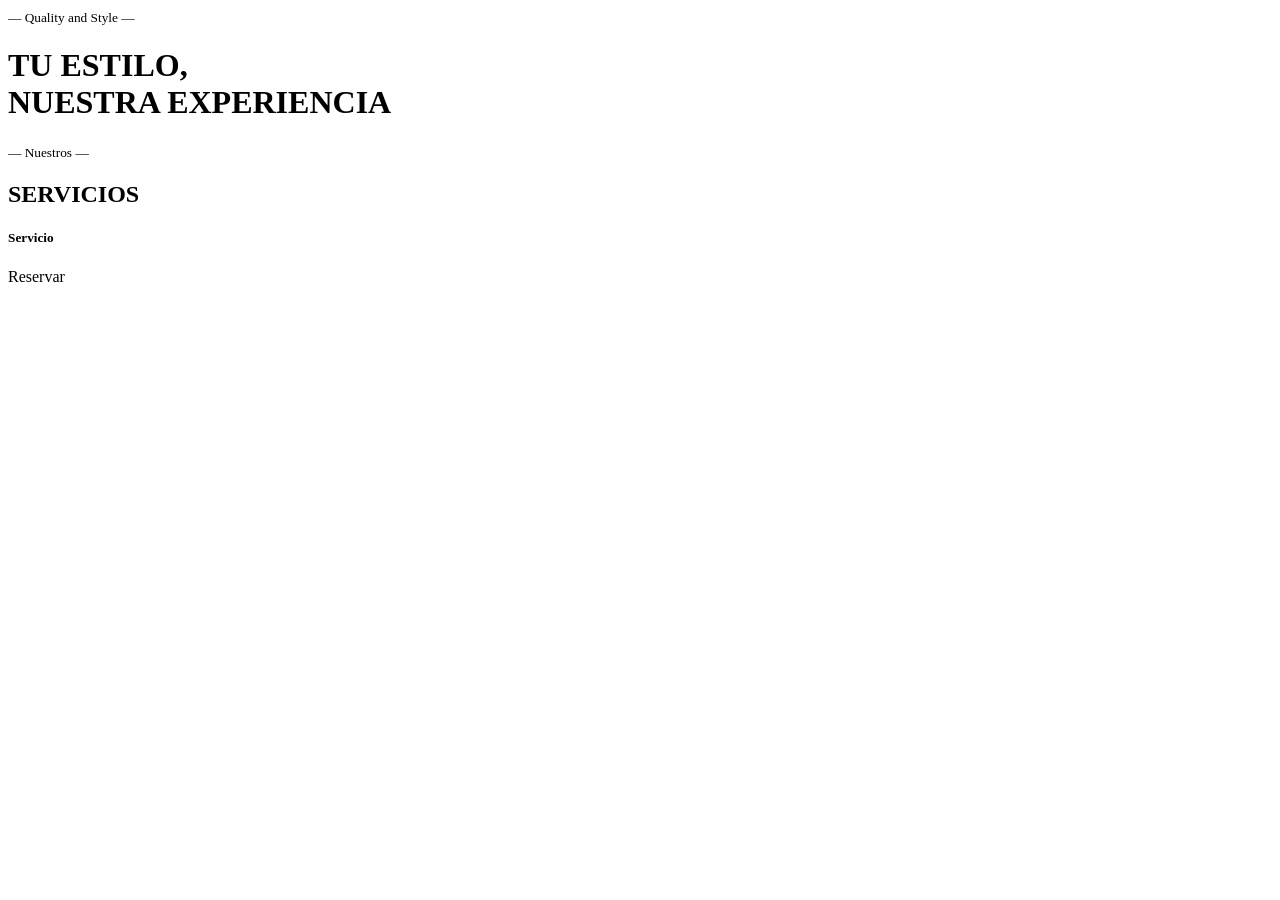
==== src/main/resources/templates/index.html @ cd2535d5 "Se agrega el layout base con bootstrap y quita el target del repositorio" ====
<!DOCTYPE html>
<html lang="es" xmlns:th="http://www.thymeleaf.org">
<head th:replace="~{fragments/layout :: head('Inicio')}"></head>
<body>

<nav th:replace="~{fragments/layout :: navbar}"></nav>

<!-- HERO -->
<header class="hero d-flex align-items-end">
    <div class="container pb-5">
        <small class="text-uppercase text-light-emphasis">— Quality and Style —</small>
        <h1 class="display-5 fw-bold text-white">TU ESTILO,<br>NUESTRA EXPERIENCIA</h1>
    </div>
</header>

<!-- SERVICIOS (por ahora estáticos; en HU-04 se cargan de la base de datos) -->
<section id="servicios" class="bg-body-secondary py-5">
    <div class="container text-center">
        <small class="text-uppercase text-secondary">— Nuestros —</small>
        <h2 class="fw-bold mb-4">SERVICIOS</h2>
        <div class="row g-4 justify-content-center">
            <div class="col-6 col-md-3" th:each="s : ${#strings.arraySplit('Corte,Barba,Cejas,Otros', ',')}">
                <div class="card bg-black text-white h-100">
                    <div class="card-body d-flex flex-column justify-content-end">
                        <h5 class="card-title text-uppercase" th:text="${s}">Servicio</h5>
                        <a class="btn btn-outline-light btn-sm" th:href="@{/reservar}">Reservar</a>
                    </div>
                </div>
            </div>
        </div>
    </div>
</section>

<footer th:replace="~{fragments/layout :: footer}"></footer>
<th:block th:replace="~{fragments/layout :: scripts}"></th:block>

</body>
</html>
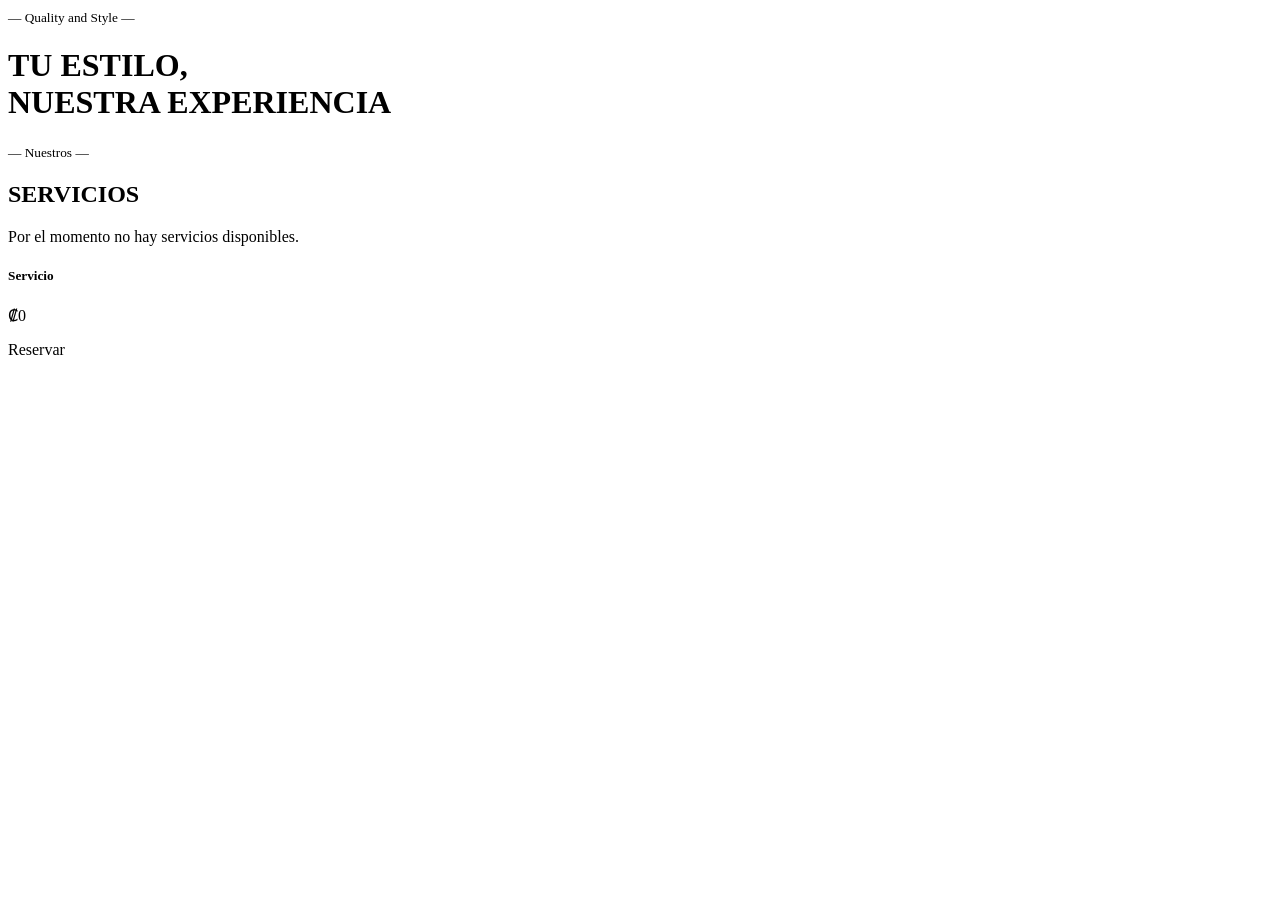
==== commit ab547041: "implementa consulta de servicios y selección de servicio HU-04, HU-07" ====
--- a/src/main/resources/templates/index.html
+++ b/src/main/resources/templates/index.html
@@ -4,6 +4,7 @@
 <body>
 
 <nav th:replace="~{fragments/layout :: navbar}"></nav>
+<div th:if="${exito}" class="alert alert-success text-center m-0 rounded-0" th:text="${exito}"></div>
 
 <!-- HERO -->
 <header class="hero d-flex align-items-end">
@@ -18,12 +19,20 @@
     <div class="container text-center">
         <small class="text-uppercase text-secondary">— Nuestros —</small>
         <h2 class="fw-bold mb-4">SERVICIOS</h2>
+
+        <p th:if="${#lists.isEmpty(servicios)}" class="text-secondary">
+            Por el momento no hay servicios disponibles.
+        </p>
+
         <div class="row g-4 justify-content-center">
-            <div class="col-6 col-md-3" th:each="s : ${#strings.arraySplit('Corte,Barba,Cejas,Otros', ',')}">
+            <div class="col-6 col-md-3" th:each="s : ${servicios}">
                 <div class="card bg-black text-white h-100">
                     <div class="card-body d-flex flex-column justify-content-end">
-                        <h5 class="card-title text-uppercase" th:text="${s}">Servicio</h5>
-                        <a class="btn btn-outline-light btn-sm" th:href="@{/reservar}">Reservar</a>
+                        <h5 class="card-title text-uppercase" th:text="${s.nombre}">Servicio</h5>
+                        <p class="fw-semibold mb-3"
+                           th:text="'₡' + ${#numbers.formatDecimal(s.precio, 1, 'POINT', 0, 'COMMA')}">₡0</p>
+                        <a class="btn btn-outline-light btn-sm"
+                           th:href="@{/reservar(servicioId=${s.id})}">Reservar</a>
                     </div>
                 </div>
             </div>
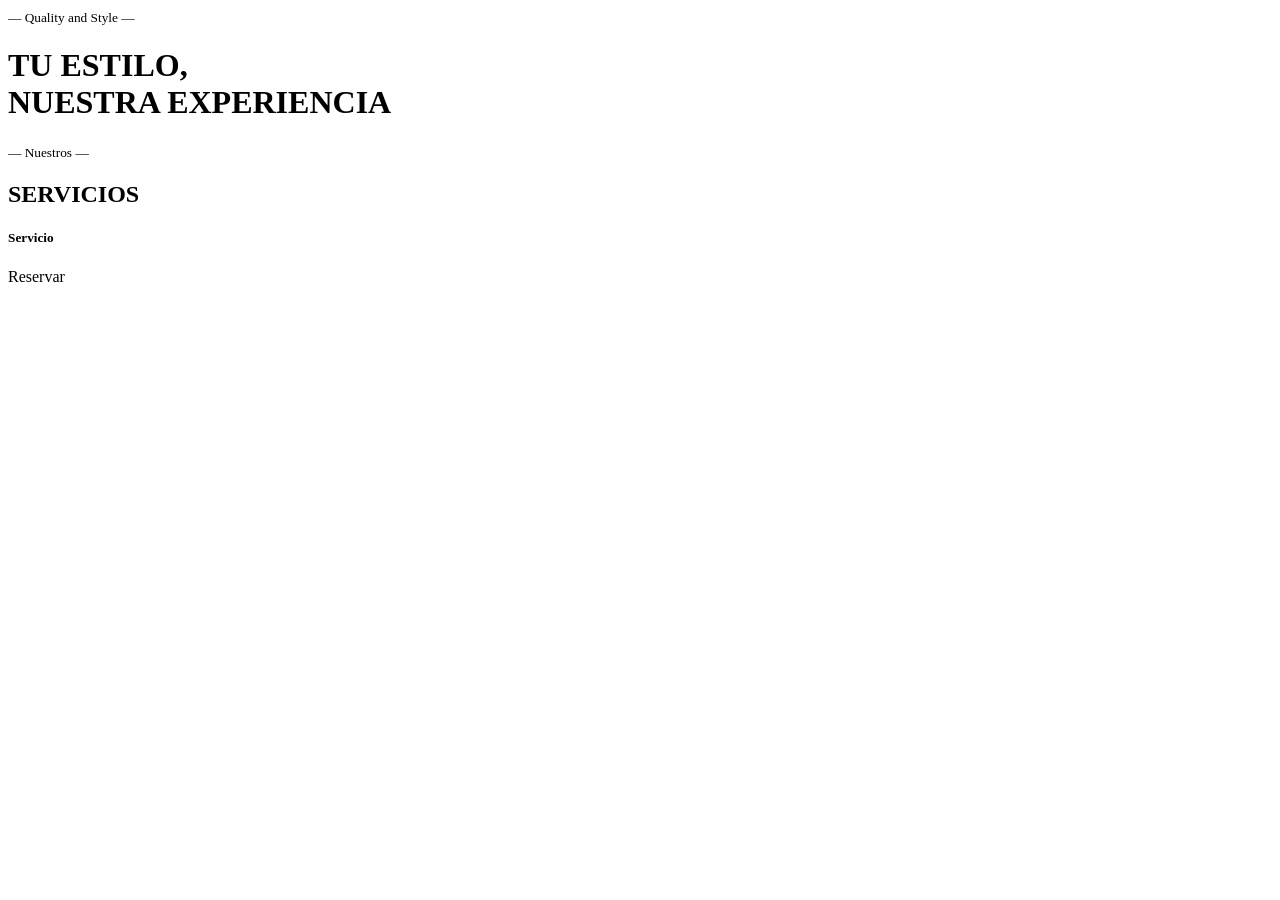
==== commit 69ceae6c: "Merge pull request #2 from ontaro/feature/login-registro Esqueleto base Spring Boot, layout con Boot" ====
--- a/src/main/resources/templates/index.html
+++ b/src/main/resources/templates/index.html
@@ -4,7 +4,6 @@
 <body>
 
 <nav th:replace="~{fragments/layout :: navbar}"></nav>
-<div th:if="${exito}" class="alert alert-success text-center m-0 rounded-0" th:text="${exito}"></div>
 
 <!-- HERO -->
 <header class="hero d-flex align-items-end">
@@ -19,20 +18,12 @@
     <div class="container text-center">
         <small class="text-uppercase text-secondary">— Nuestros —</small>
         <h2 class="fw-bold mb-4">SERVICIOS</h2>
-
-        <p th:if="${#lists.isEmpty(servicios)}" class="text-secondary">
-            Por el momento no hay servicios disponibles.
-        </p>
-
         <div class="row g-4 justify-content-center">
-            <div class="col-6 col-md-3" th:each="s : ${servicios}">
+            <div class="col-6 col-md-3" th:each="s : ${#strings.arraySplit('Corte,Barba,Cejas,Otros', ',')}">
                 <div class="card bg-black text-white h-100">
                     <div class="card-body d-flex flex-column justify-content-end">
-                        <h5 class="card-title text-uppercase" th:text="${s.nombre}">Servicio</h5>
-                        <p class="fw-semibold mb-3"
-                           th:text="'₡' + ${#numbers.formatDecimal(s.precio, 1, 'POINT', 0, 'COMMA')}">₡0</p>
-                        <a class="btn btn-outline-light btn-sm"
-                           th:href="@{/reservar(servicioId=${s.id})}">Reservar</a>
+                        <h5 class="card-title text-uppercase" th:text="${s}">Servicio</h5>
+                        <a class="btn btn-outline-light btn-sm" th:href="@{/reservar}">Reservar</a>
                     </div>
                 </div>
             </div>
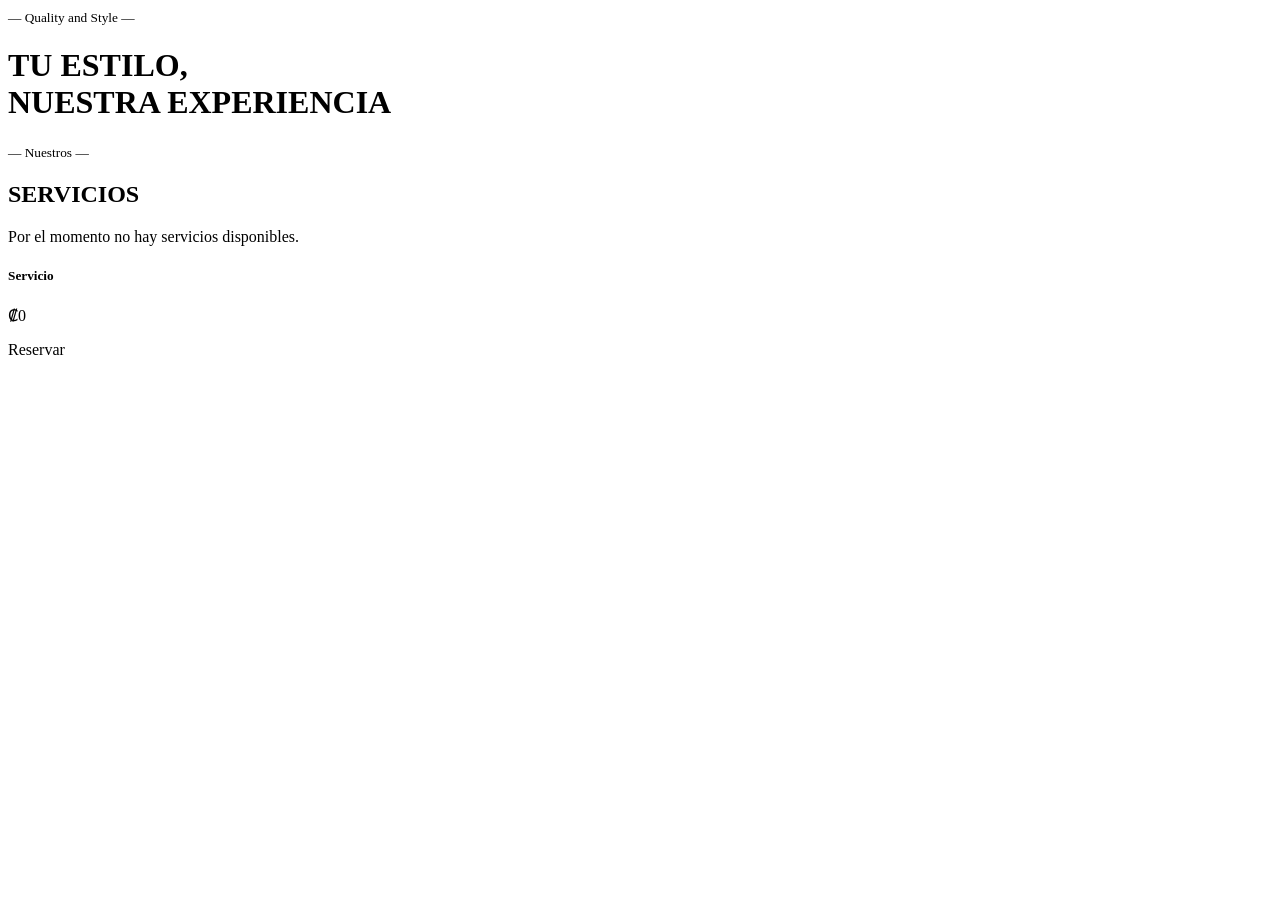
==== commit b116d402: "Merge pull request #5 from ontaro/feature/servicios-publico implementa consulta de servicios y selec" ====
--- a/src/main/resources/templates/index.html
+++ b/src/main/resources/templates/index.html
@@ -4,6 +4,7 @@
 <body>
 
 <nav th:replace="~{fragments/layout :: navbar}"></nav>
+<div th:if="${exito}" class="alert alert-success text-center m-0 rounded-0" th:text="${exito}"></div>
 
 <!-- HERO -->
 <header class="hero d-flex align-items-end">
@@ -18,12 +19,20 @@
     <div class="container text-center">
         <small class="text-uppercase text-secondary">— Nuestros —</small>
         <h2 class="fw-bold mb-4">SERVICIOS</h2>
+
+        <p th:if="${#lists.isEmpty(servicios)}" class="text-secondary">
+            Por el momento no hay servicios disponibles.
+        </p>
+
         <div class="row g-4 justify-content-center">
-            <div class="col-6 col-md-3" th:each="s : ${#strings.arraySplit('Corte,Barba,Cejas,Otros', ',')}">
+            <div class="col-6 col-md-3" th:each="s : ${servicios}">
                 <div class="card bg-black text-white h-100">
                     <div class="card-body d-flex flex-column justify-content-end">
-                        <h5 class="card-title text-uppercase" th:text="${s}">Servicio</h5>
-                        <a class="btn btn-outline-light btn-sm" th:href="@{/reservar}">Reservar</a>
+                        <h5 class="card-title text-uppercase" th:text="${s.nombre}">Servicio</h5>
+                        <p class="fw-semibold mb-3"
+                           th:text="'₡' + ${#numbers.formatDecimal(s.precio, 1, 'POINT', 0, 'COMMA')}">₡0</p>
+                        <a class="btn btn-outline-light btn-sm"
+                           th:href="@{/reservar(servicioId=${s.id})}">Reservar</a>
                     </div>
                 </div>
             </div>
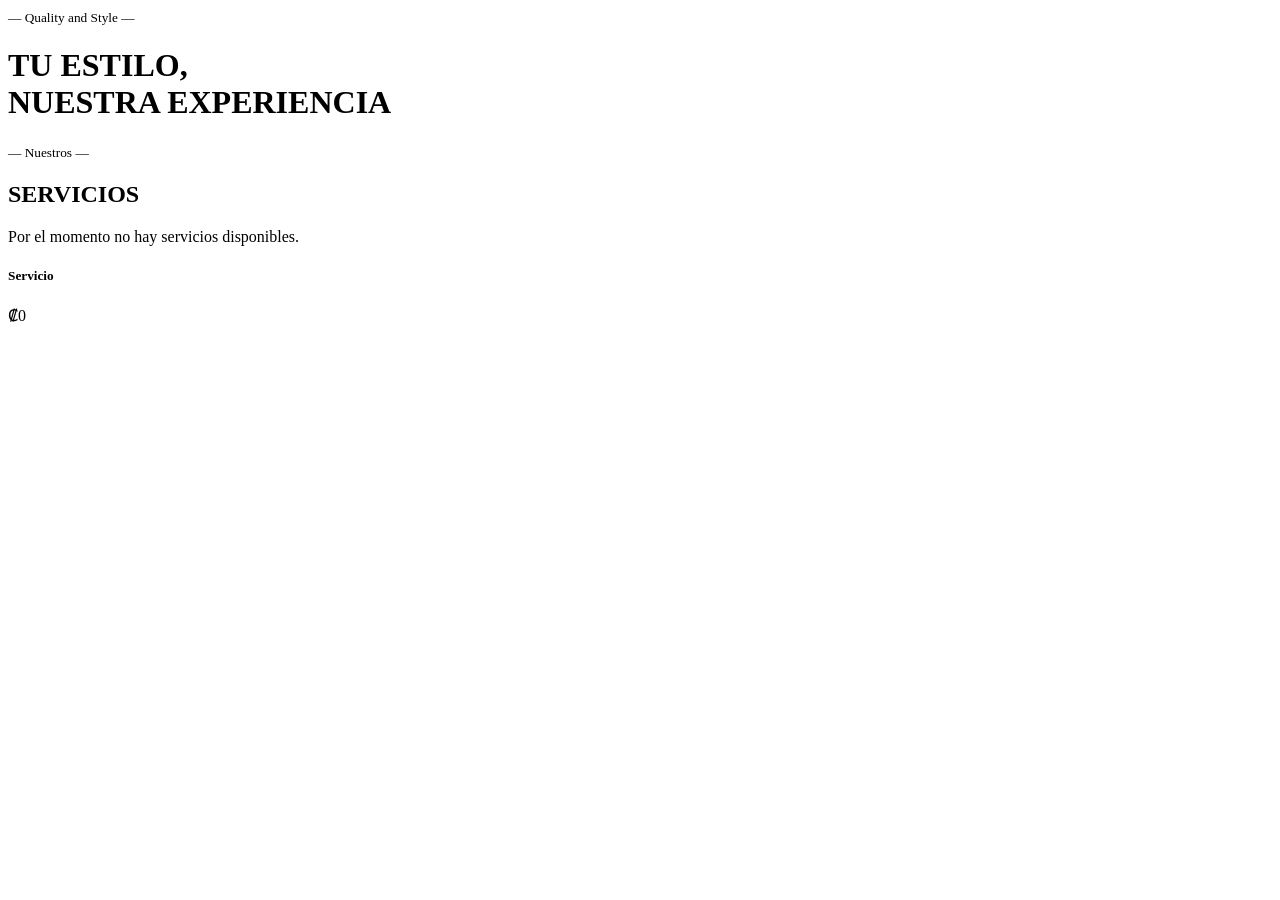
==== commit b868684d: "Avances" ====
--- a/src/main/resources/templates/index.html
+++ b/src/main/resources/templates/index.html
@@ -1,12 +1,11 @@
 <!DOCTYPE html>
 <html lang="es" xmlns:th="http://www.thymeleaf.org">
-<head th:replace="~{fragments/layout :: head('Inicio')}"></head>
+<head th:replace="~{general/fragmentos :: head}"></head>
 <body>
 
-<nav th:replace="~{fragments/layout :: navbar}"></nav>
+<header th:replace="~{general/fragmentos :: header}"></header>
 <div th:if="${exito}" class="alert alert-success text-center m-0 rounded-0" th:text="${exito}"></div>
 
-<!-- HERO -->
 <header class="hero d-flex align-items-end">
     <div class="container pb-5">
         <small class="text-uppercase text-light-emphasis">— Quality and Style —</small>
@@ -14,7 +13,6 @@
     </div>
 </header>
 
-<!-- SERVICIOS (por ahora estáticos; en HU-04 se cargan de la base de datos) -->
 <section id="servicios" class="bg-body-secondary py-5">
     <div class="container text-center">
         <small class="text-uppercase text-secondary">— Nuestros —</small>
@@ -32,7 +30,7 @@
                         <p class="fw-semibold mb-3"
                            th:text="'₡' + ${#numbers.formatDecimal(s.precio, 1, 'POINT', 0, 'COMMA')}">₡0</p>
                         <a class="btn btn-outline-light btn-sm"
-                           th:href="@{/reservar(servicioId=${s.id})}">Reservar</a>
+                           th:href="@{/reservar(servicioId=${s.idServicio})}"
                     </div>
                 </div>
             </div>
@@ -40,8 +38,7 @@
     </div>
 </section>
 
-<footer th:replace="~{fragments/layout :: footer}"></footer>
-<th:block th:replace="~{fragments/layout :: scripts}"></th:block>
+<footer th:replace="~{general/fragmentos :: footer}"></footer>
 
 </body>
 </html>
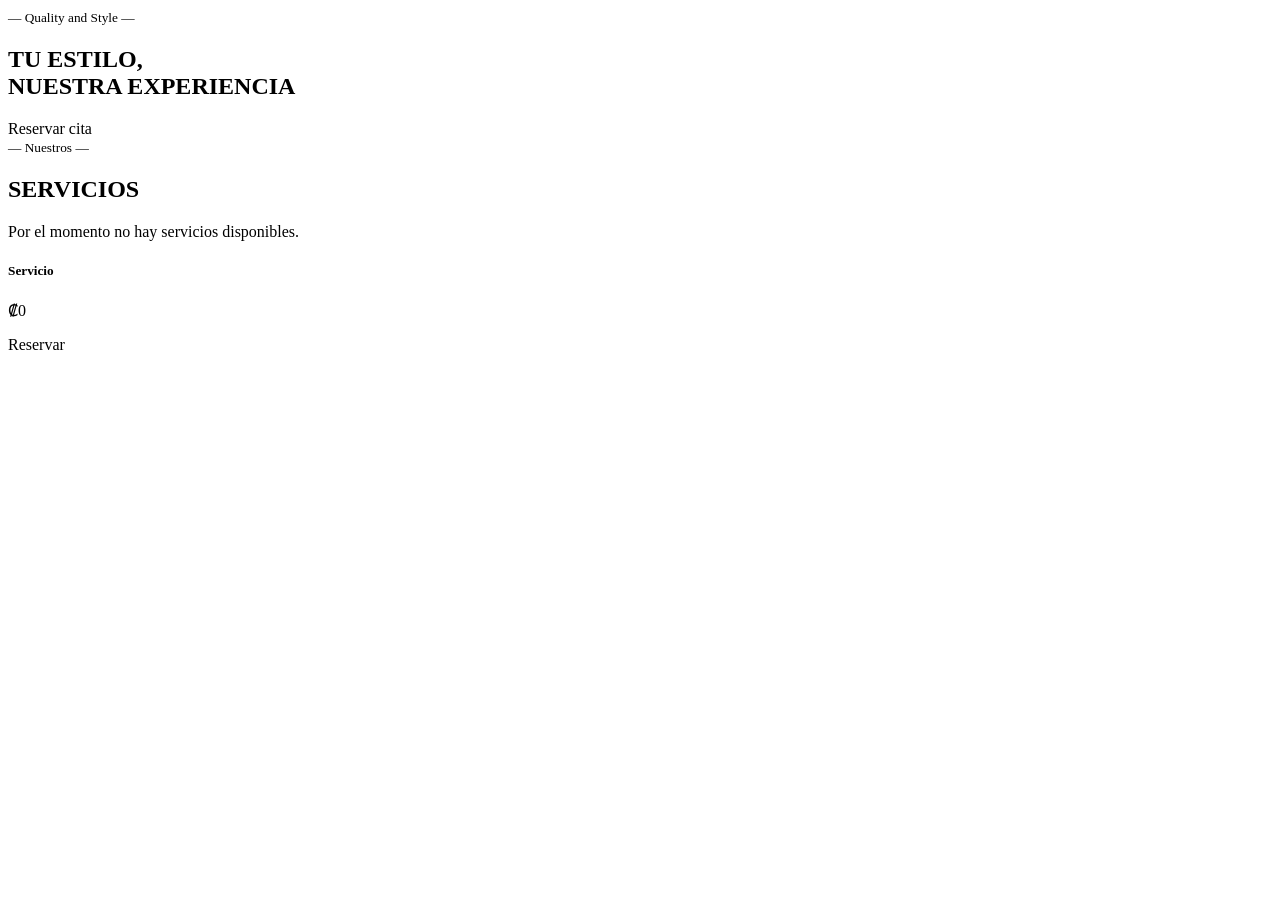
==== commit 62cf5318: "HU-08, HU-09, HU-10" ====
--- a/src/main/resources/templates/index.html
+++ b/src/main/resources/templates/index.html
@@ -6,12 +6,13 @@
 <header th:replace="~{general/fragmentos :: header}"></header>
 <div th:if="${exito}" class="alert alert-success text-center m-0 rounded-0" th:text="${exito}"></div>
 
-<header class="hero d-flex align-items-end">
-    <div class="container pb-5">
-        <small class="text-uppercase text-light-emphasis">— Quality and Style —</small>
-        <h1 class="display-5 fw-bold text-white">TU ESTILO,<br>NUESTRA EXPERIENCIA</h1>
+<section class="hero d-flex align-items-center py-5">
+    <div class="container">
+        <small class="text-uppercase text-white-50">— Quality and Style —</small>
+        <h1 class="display-5 fw-bold text-white mb-4">TU ESTILO,<br>NUESTRA EXPERIENCIA</h1>
+        <a class="btn btn-danger px-4" th:href="@{/reservar}">Reservar cita</a>
     </div>
-</header>
+</section>
 
 <section id="servicios" class="bg-body-secondary py-5">
     <div class="container text-center">
@@ -22,15 +23,17 @@
             Por el momento no hay servicios disponibles.
         </p>
 
-        <div class="row g-4 justify-content-center">
-            <div class="col-6 col-md-3" th:each="s : ${servicios}">
-                <div class="card bg-black text-white h-100">
-                    <div class="card-body d-flex flex-column justify-content-end">
+        <div class="servicios-grid">
+            <div th:each="s : ${servicios}" th:with="n=${#strings.toLowerCase(s.nombre)}">
+                <div class="card servicio-card bg-black text-white h-100">
+                    <div class="card-body d-flex flex-column justify-content-center align-items-center text-center">
+                        <i class="fa-solid servicio-icono mb-3"
+                           th:classappend="${n.contains('corte') ? 'fa-scissors' : (n.contains('barba') ? 'fa-user-tie' : (n.contains('ceja') ? 'fa-eye' : 'fa-star'))}"></i>
                         <h5 class="card-title text-uppercase" th:text="${s.nombre}">Servicio</h5>
                         <p class="fw-semibold mb-3"
                            th:text="'₡' + ${#numbers.formatDecimal(s.precio, 1, 'POINT', 0, 'COMMA')}">₡0</p>
-                        <a class="btn btn-outline-light btn-sm"
-                           th:href="@{/reservar(servicioId=${s.idServicio})}"
+                        <a class="btn btn-outline-light btn-sm w-100"
+                           th:href="@{/reservar(servicioId=${s.idServicio})}">Reservar</a>
                     </div>
                 </div>
             </div>
